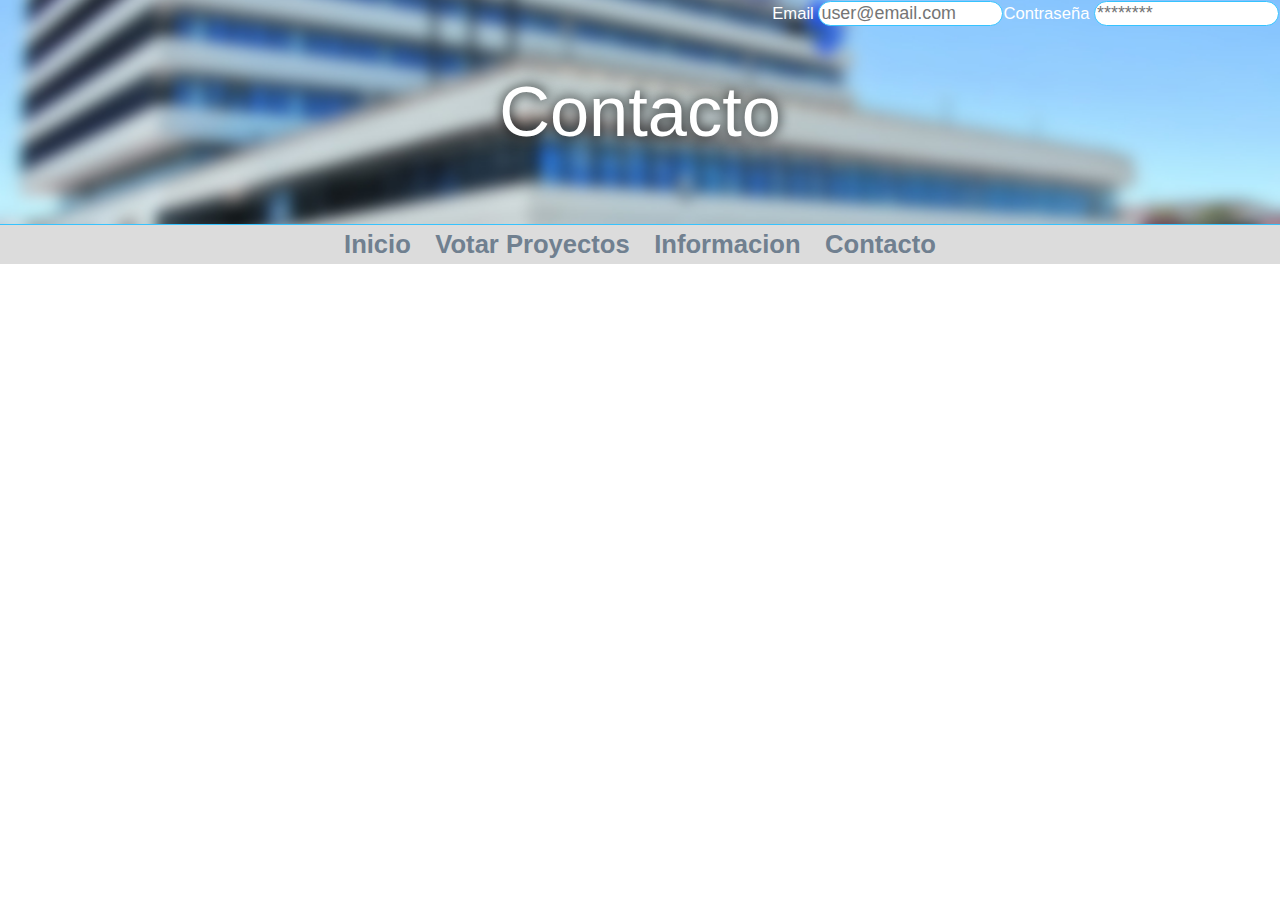
==== contacto.html @ 79a95e9c "dos paginas nuevas agregadas" ====
<!DOCTYPE html>
<html lang="en">
<head>
    <meta charset="UTF-8">
    <meta http-equiv="X-UA-Compatible" content="IE=edge">
    <meta name="viewport" content="width=device-width, initial-scale=1.0">
    <title>Proyecto Ciudadano</title>
    <link rel="stylesheet" href="estilo.css">
    
</head>

<body>
    <header>
        
        <div>
        <table>
             <form>  
                     <label class="formpass2" for="usuario">Email </label><input class="formpass1" type="email" name="usuario" size="15" placeholder="user@email.com" >   
                    <label class="formpass2" for="pass">Contraseña </label> <input class="formpass1" type="password" name="pass" size="15" placeholder="********" >
         
            </form>
        </table>
        </div>
        <p class="titulo">Contacto</p>

    </header>

    <nav class="barranav">
        <ul>
            <li><a href="index.html">Inicio</a></li>
            <li><a href="proyectos.html">Votar Proyectos</a></li>
            <li><a href="informacion.html">Informacion</a></li>
            <li><a href="contacto.html">Contacto</a></li>
          </ul>




    </nav>
---- estilo.css ----
body{color: rgb(0, 0, 0);
    text-align: center;font-family: 'Open Sans',-apple-system,BlinkMacSystemFont,"Segoe UI",Roboto,"Helvetica Neue",Arial,sans-serif,"Apple Color Emoji","Segoe UI Emoji","Segoe UI Symbol";
     margin: auto;}
header{ background-image: url(imagenes/muni.jpg)  ; background-position: center;background-repeat: no-repeat;background-size: cover;
    padding: 1px   ;
    color: white; 
    margin: 0; 
    border-style: solid;
    border-width: 0px 0px 1px;
    border-color: #36c3fe;}
textarea{width: 70%;height: 100px;padding: 10px;}
.titulo{font-size: 5.5vw;text-shadow: 0px 0px 13px #000000;}
.formu1{margin-top: 10px;border-color: #36c3fe;border-width: 2px;border-radius: 5px;}
.cajaproyecto{margin:auto ;width: 70%;border-style: solid;
    margin-top: 2em;margin-bottom: 2em;
    border-color: #36c3fe;border-width: 2px;border-radius: 5px;padding: 10px;}

    ul { list-style-type: none;
     margin: 0;
    padding: 5px;
    overflow: hidden;
    background-color: #dcdcdc;font-weight: 600;}
                
li { display: inline;
    list-style-type: none;
    color: rgb(194, 194, 194);
      text-align: center;
     padding: 16px 0px;
      text-decoration: none;
    font-size: 2vw; }

a:link, a:visited, a:active {
    text-decoration:none; 
                }
li a:hover {
    background-color: #36c3fe; color: #ffffff; }
a{color: slategrey	;padding: 10px; }

footer{padding-top: 4em;color: #36c3fe;}

div{float: right;}

.boton1{
    text-decoration: none;
    padding: 8px;
    font-weight: 600;
    font-size: 20px;
    color: #ffffff;
    background-color: #36c3fe;
    border-radius: 25px;
    border: 2px solid #36c3fe;
    margin: 4px;
  }
  .boton1:hover{
    color:  #36c3fe ;
    background-color: #ffffff;
  }

  .boton1:hover{
    color: #36c3fe;
    background-color: #ffffff;
  }

  textarea{font-family: 'Open Sans',-apple-system,BlinkMacSystemFont,"Segoe UI",Roboto,"Helvetica Neue",Arial,sans-serif,"Apple Color Emoji","Segoe UI Emoji","Segoe UI Symbol";}

.formpass1{border-radius: 25px;border-color: #dcdcdc;font-size: 1.4vw;border: #36c3fe solid 1px ;}

.formpass2{font-size: 1.3vw;}
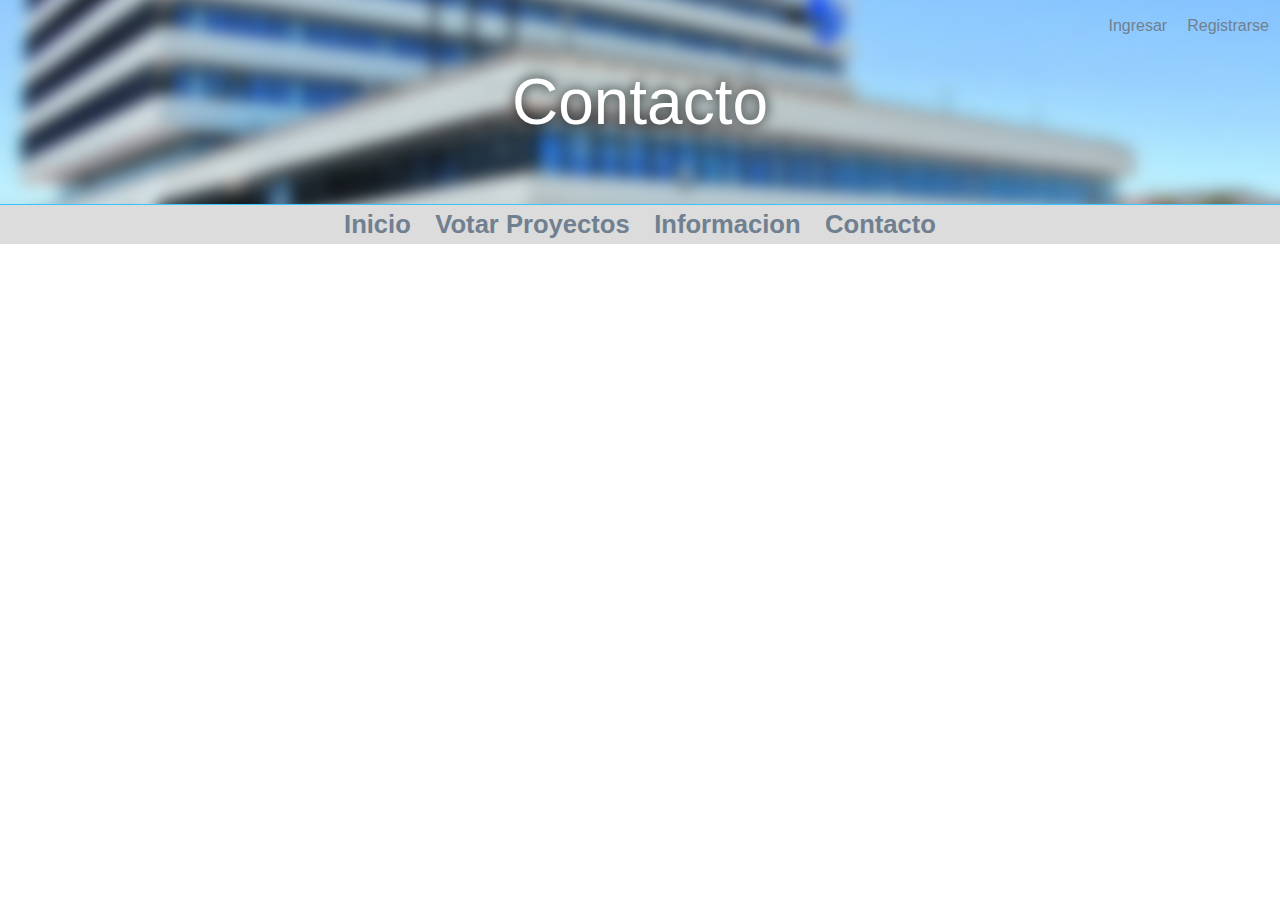
==== commit d84d1d1e: "AGREGO LOGGI Y REGISTRO CON CSS" ====
--- a/contacto.html
+++ b/contacto.html
@@ -6,6 +6,7 @@
     <meta name="viewport" content="width=device-width, initial-scale=1.0">
     <title>Proyecto Ciudadano</title>
     <link rel="stylesheet" href="estilo.css">
+    <link rel="shortcut icon" href="imagenes/favicon.png">
     
 </head>
 
@@ -13,14 +14,12 @@
     <header>
         
         <div>
-        <table>
-             <form>  
-                     <label class="formpass2" for="usuario">Email </label><input class="formpass1" type="email" name="usuario" size="15" placeholder="user@email.com" >   
-                    <label class="formpass2" for="pass">Contraseña </label> <input class="formpass1" type="password" name="pass" size="15" placeholder="********" >
-         
-            </form>
-        </table>
-        </div>
+            <table>
+                <p> <a href="loggin.html">Ingresar</a><a href="registro.html">Registrarse</a>      </p>
+                
+              
+            </table>
+            </div>
         <p class="titulo">Contacto</p>
 
     </header>
--- a/estilo.css
+++ b/estilo.css
@@ -9,14 +9,14 @@
     border-width: 0px 0px 1px;
     border-color: #36c3fe;}
 textarea{width: 70%;height: 100px;padding: 10px;}
-.titulo{font-size: 5.5vw;text-shadow: 0px 0px 13px #000000;}
+.titulo{font-size: 4em;text-shadow: 0px 0px 13px #000000;}
 .formu1{margin-top: 10px;border-color: #36c3fe;border-width: 2px;border-radius: 5px;}
 .cajaproyecto{margin:auto ;width: 70%;border-style: solid;
     margin-top: 2em;margin-bottom: 2em;
     border-color: #36c3fe;border-width: 2px;border-radius: 5px;padding: 10px;}
 
     ul { list-style-type: none;
-     margin: 0;
+     margin: 0px;
     padding: 5px;
     overflow: hidden;
     background-color: #dcdcdc;font-weight: 600;}
@@ -36,8 +36,6 @@
     background-color: #36c3fe; color: #ffffff; }
 a{color: slategrey	;padding: 10px; }
 
-footer{padding-top: 4em;color: #36c3fe;}
-
 div{float: right;}
 
 .boton1{
@@ -50,6 +48,7 @@
     border-radius: 25px;
     border: 2px solid #36c3fe;
     margin: 4px;
+    box-shadow:0px 0px 18px #a0a0a0; ;
   }
   .boton1:hover{
     color:  #36c3fe ;
@@ -65,4 +64,60 @@
 
 .formpass1{border-radius: 25px;border-color: #dcdcdc;font-size: 1.4vw;border: #36c3fe solid 1px ;}
 
-.formpass2{font-size: 1.3vw;}+.formpass2{font-size: 1.3vw;}
+
+footer{padding-top: 4em;color: #36c3fe;}
+.linkfooter{color: #36c3fe;}
+
+
+
+::-webkit-scrollbar {
+  width: 10px;
+}
+
+/* Track */
+::-webkit-scrollbar-track {
+  box-shadow: inset 0 0 2px grey; 
+}
+ 
+/* Handle */
+::-webkit-scrollbar-thumb {
+  background: #919191; 
+  
+}
+
+/* Handle on hover */
+::-webkit-scrollbar-thumb:hover {
+  background: #36c3fe; 
+}
+
+
+@media only screen and (max-width: 500px) {
+  body {
+    background-color: rgb(255, 255, 255);
+    
+    
+  }
+  .titulo{font-size: 8vw;text-shadow: 0px 0px 13px #000000;}
+  div{float: none;}
+  li { display: block;
+    list-style-type: none;
+    color: rgb(194, 194, 194);
+      text-align: center;
+     padding: 12px ;
+      text-decoration: none;
+    font-size: 3.5vw;   
+    
+   }
+   ul{padding: 0px; }
+  
+    .formpass1{border-radius: 25px;border-color: #dcdcdc;font-size: 2.4vw;border: #36c3fe solid 1px ;}
+    .formpass2{font-size: 2.3vw;}
+    .cajaproyecto{margin:auto ;width: 90%;border-style: solid;
+      margin-top: 2em;margin-bottom: 2em;
+      border-color: #36c3fe;border-width: 2px;border-radius: 5px;padding: 10px;}
+    textarea{width: 90%;}
+    
+    li a:hover {
+      background-color: #36c3fe; color: #ffffff;border-radius: 30px; }
+  a{color: slategrey	;padding: 10px; border-radius: 25px; }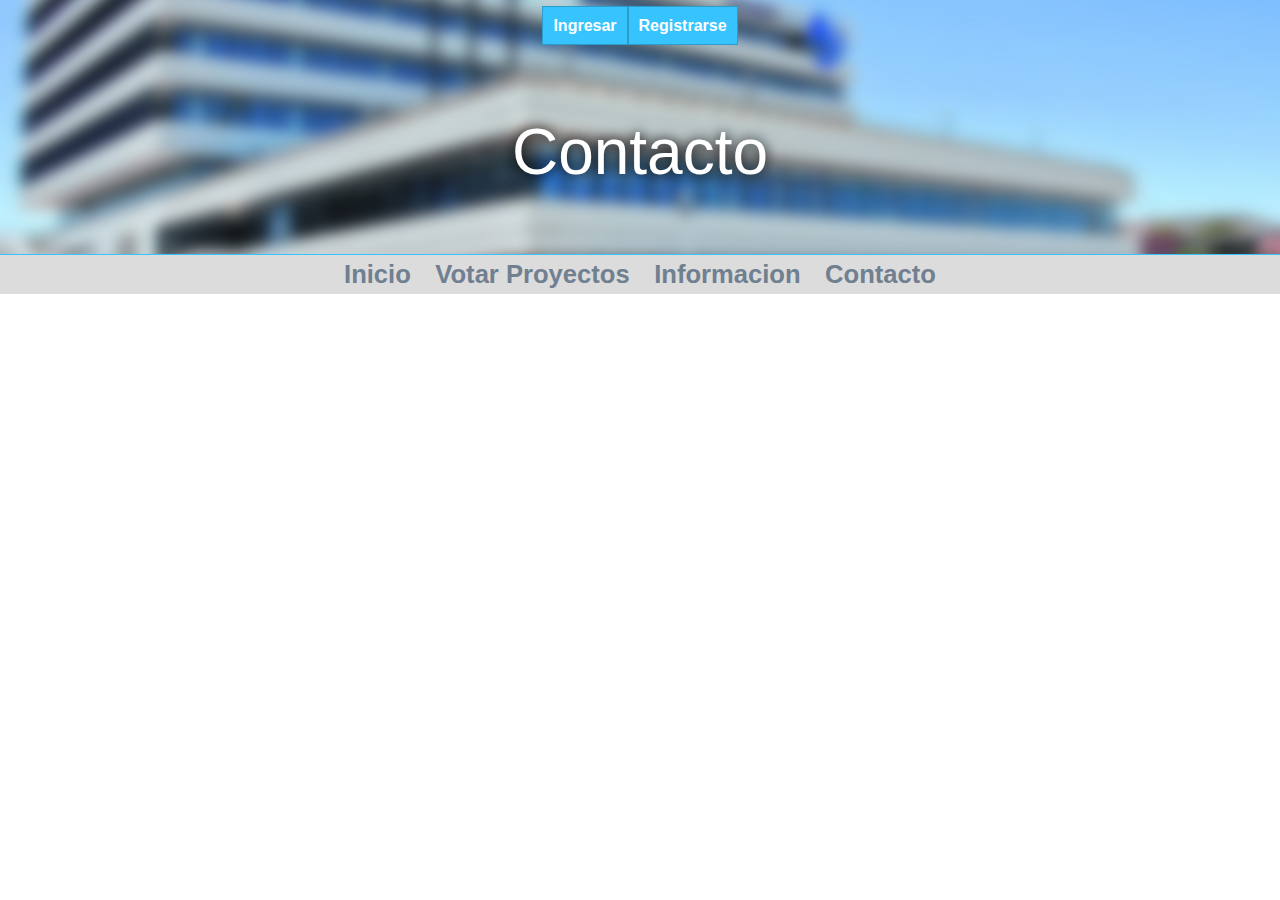
==== commit d55bbd49: "mejora css y links loggin" ====
--- a/contacto.html
+++ b/contacto.html
@@ -15,7 +15,7 @@
         
         <div>
             <table>
-                <p> <a href="loggin.html">Ingresar</a><a href="registro.html">Registrarse</a>      </p>
+                <p> <a href="loggin.html" class="logginuser">Ingresar</a><a href="registro.html" class="logginuser">Registrarse</a>      </p>
                 
               
             </table>
--- a/estilo.css
+++ b/estilo.css
@@ -36,7 +36,8 @@
     background-color: #36c3fe; color: #ffffff; }
 a{color: slategrey	;padding: 10px; }
 
-div{float: right;}
+
+
 
 .boton1{
     text-decoration: none;
@@ -68,6 +69,13 @@
 
 footer{padding-top: 4em;color: #36c3fe;}
 .linkfooter{color: #36c3fe;}
+
+.logginuser{color: rgb(255, 255, 255); 
+  font-weight: 600;
+  background-color: #36c3fe;
+  border-radius: 0px;
+    border: solid 1px #2b9dcd ;
+}
 
 
 
@@ -113,6 +121,8 @@
   
     .formpass1{border-radius: 25px;border-color: #dcdcdc;font-size: 2.4vw;border: #36c3fe solid 1px ;}
     .formpass2{font-size: 2.3vw;}
+
+    
     .cajaproyecto{margin:auto ;width: 90%;border-style: solid;
       margin-top: 2em;margin-bottom: 2em;
       border-color: #36c3fe;border-width: 2px;border-radius: 5px;padding: 10px;}
@@ -120,4 +130,11 @@
     
     li a:hover {
       background-color: #36c3fe; color: #ffffff;border-radius: 30px; }
-  a{color: slategrey	;padding: 10px; border-radius: 25px; }+  a{color: slategrey	;padding: 10px; border-radius: 25px; }
+
+  .logginuser{color: rgb(255, 255, 255); 
+    font-weight: 600;
+    background-color: #36c3fe;
+    border-radius: 0px;
+    border: solid 1px #2b9dcd ;
+  }